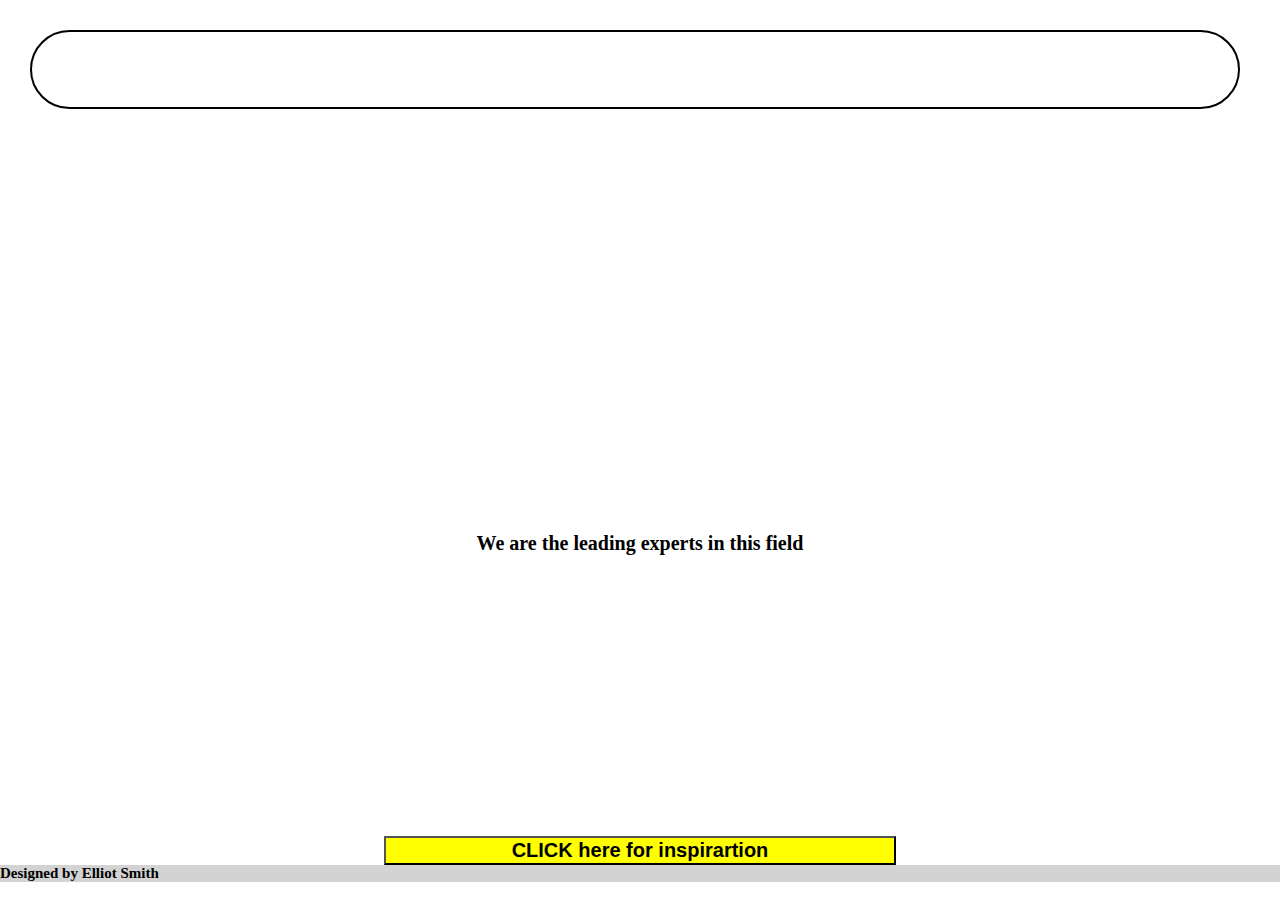
==== index.html @ 24ad8ba5 "firstcommit" ====
<!DOCTYPE html>
<html lang="en">
<head>
    <meta charset="UTF-8">
    <meta name="viewport" content="width=device-width, initial-scale=1.0">
    <link rel="stylesheet" href="style.css">
    <title>Document</title>
</head>
<body>

    <div class="video-container">
        <video class="video" autoplay loop muted>
          <source src="mixkit-modern-houses-at-the-edge-of-town-24945-medium.mp4">
    </div>  
        


    <nav>
        <ul>
          <li><a href="index.html">Home</a></li>
          <li><a href="about.html">About</a></li>
          <li><a href="portfolio.html">Portfolio</a></li>
          <li><a href="contact.html">Contact</a></li>
        </ul>
      </nav>

      <div class="dream">Dream Homes</div>
      <div class="leading">We are the leading experts in this field</div>


   

      <button href="index.html" id="myButton" class="button" onclick="myFunction()">CLICK here for inspirartion</button>

      <footer>
        <h2 class="foot">Designed by Elliot Smith</h2>
        <img class="copy" src="">
      </footer>
      

    
</body>
</html>
---- style.css ----
body {
    margin: 0;
    padding: 0;
    min-height: 100vh; 
    display: flex;
    flex-direction: column;
}
main {
    flex: 1; 
    padding: 20px;
}

nav {
    
border: 2px solid black;
z-index: 10;
margin-top: 30px;
margin-left: 30px;
margin-right: 40px;
border-radius: 40px;

}
nav ul {
text-align: center;

}
nav ul li {
    display: inline-block;
    position: relative;
    text-decoration: none;
    margin-top: 20px;
    padding-right: 30px;
    
}
nav ul li a {
    text-decoration: none;
    text-decoration-color: yellow;
    color: white;
    font-weight: bold;
    font-style: italic;
    text-transform: uppercase;
    font-size: 20px;
    
        
}
nav ul li a:hover {
    color: yellow;
    font-size: 1.6em;
    transition: color 0.5s ease 2ms;
    
    

}
.video {
    width: 100%;
    height: 100%;
    position: absolute;
    object-fit: cover;
    opacity: 0.7;
}
button {
   
    margin-top: auto;
    color: black;
    z-index: 1;
    background-color: yellow;
    font-weight: bold;
    font-size: 20px;
    cursor: pointer;
    
    padding-left: 30px;
    padding-right: 30px;
    margin-right: 30%;
    margin-left: 30%;
   
   
}
button:hover{
    font-size: 2em;
    color: red;
    transition: color 1s ease-in 2ms;
}
.dream {
    color: black;
    margin: auto;
    padding-top: 150px;
    font-size: 80px;
    font-style: italic;
    font-weight: bold;
    z-index: 1;
    cursor: pointer;
    
    
        opacity: 0; /* Set initial opacity to 0 */
        animation: fadeIn 1.5s ease-in-out forwards; /* Apply the fade-in animation */
    }

    @keyframes fadeIn {
        to {
            opacity: 1; /* Set final opacity to 1 */
        }
    }
    .dream:hover {
        color: yellow;
        transition: 1.5s ease-out 2ms;
    }
    




.leading {
    color: black;
    z-index: 10;
    font-weight: bold;
    font-size: 20px;
    margin: auto;
    position: relative;
    padding-bottom: 160px;
}

.foot {
    font-size: 15px;
    margin: 0;
    font-weight: bold;
    z-index: 100;
    background-color: lightgray;
}
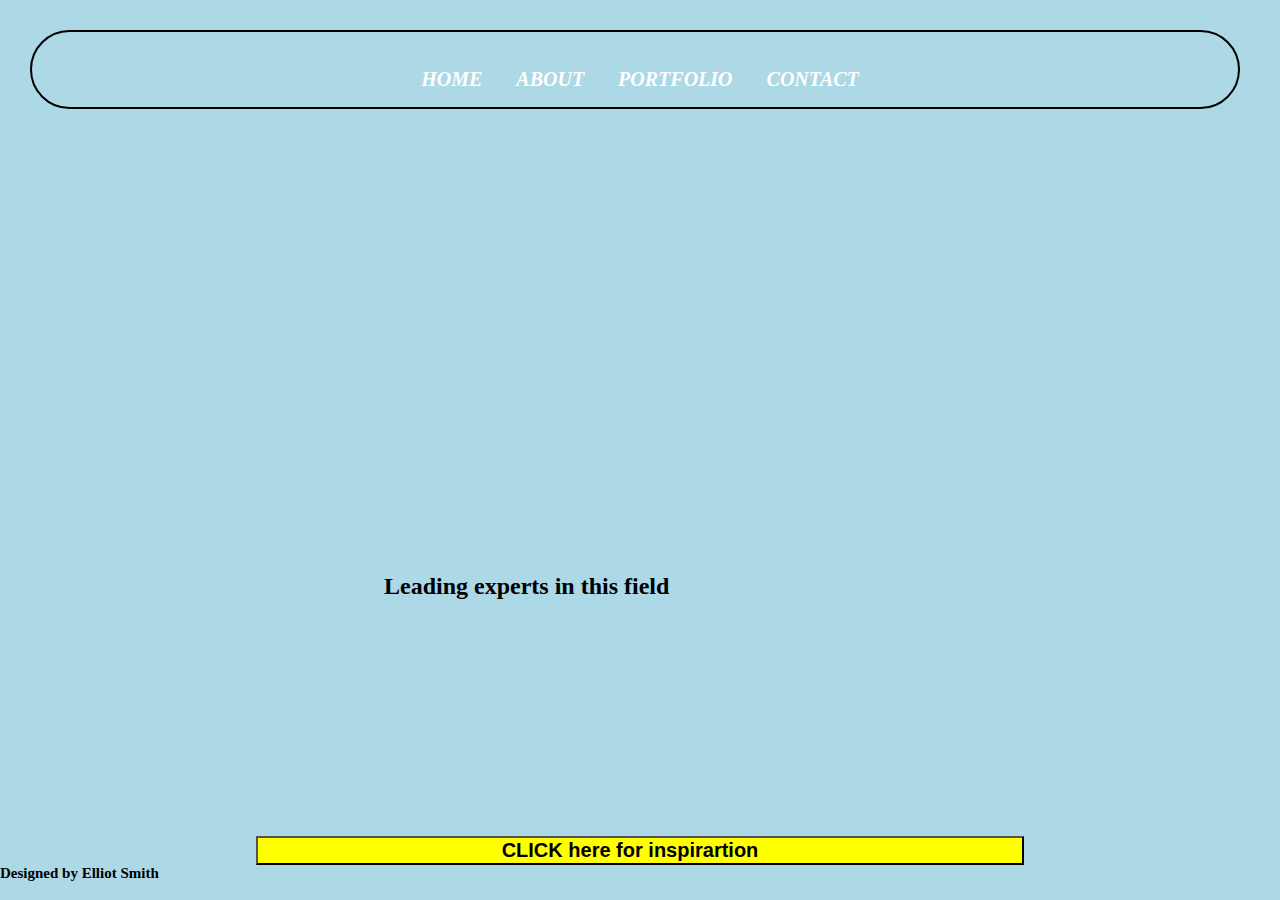
==== commit 91687ec4: "done" ====
--- a/index.html
+++ b/index.html
@@ -25,7 +25,7 @@
       </nav>
 
       <div class="dream">Dream Homes</div>
-      <div class="leading">We are the leading experts in this field</div>
+      <div class="leading">Leading experts in this field</div>
 
 
    
--- a/style.css
+++ b/style.css
@@ -4,12 +4,14 @@
     min-height: 100vh; 
     display: flex;
     flex-direction: column;
+    background-color: lightblue;
 }
 main {
     flex: 1; 
-    padding: 20px;
+    padding: 0px;
+    overflow: scroll;
 }
-
+ 
 nav {
     
 border: 2px solid black;
@@ -18,6 +20,7 @@
 margin-left: 30px;
 margin-right: 40px;
 border-radius: 40px;
+flex-direction: column;
 
 }
 nav ul {
@@ -68,10 +71,10 @@
     font-size: 20px;
     cursor: pointer;
     
-    padding-left: 30px;
-    padding-right: 30px;
-    margin-right: 30%;
-    margin-left: 30%;
+    padding-left: 20px;
+    padding-right: 40px;
+    margin-right: 20%;
+    margin-left: 20%;
    
    
 }
@@ -83,46 +86,53 @@
 .dream {
     color: black;
     margin: auto;
-    padding-top: 150px;
-    font-size: 80px;
+    padding-top: 20px;
+    font-size: 5em;
     font-style: italic;
     font-weight: bold;
     z-index: 1;
-    cursor: pointer;
-    
-    
-        opacity: 0; /* Set initial opacity to 0 */
-        animation: fadeIn 1.5s ease-in-out forwards; /* Apply the fade-in animation */
+    cursor: pointer;    
+    opacity: 0; 
+    animation: fadeIn 1.5s ease-in-out forwards; 
+    width: 100%;
+    padding-left: 10%;
+}
+
+/* Keyframes for fadeIn animation */
+@keyframes fadeIn {
+    to {
+        opacity: 1;
     }
+}
 
-    @keyframes fadeIn {
-        to {
-            opacity: 1; /* Set final opacity to 1 */
-        }
-    }
-    .dream:hover {
-        color: yellow;
-        transition: 1.5s ease-out 2ms;
-    }
-    
-
-
+/* Style for the .dream class on hover */
+.dream:hover {
+    color: yellow;
+        transition: color 1.5s ease-out; }
 
 
 .leading {
     color: black;
     z-index: 10;
     font-weight: bold;
-    font-size: 20px;
+    font-size: 1.5em;
     margin: auto;
     position: relative;
-    padding-bottom: 160px;
+    padding-bottom: px;
+   width: 40%;
 }
+
 
 .foot {
     font-size: 15px;
     margin: 0;
     font-weight: bold;
     z-index: 100;
-    background-color: lightgray;
-}+    background-color: lightblue;
+}
+@media (max-width: 768px) 
+    .leading {
+        font-size: 18px; /* Adjust font size for smaller screens */
+        padding-bottom: 0px; 
+    
+    }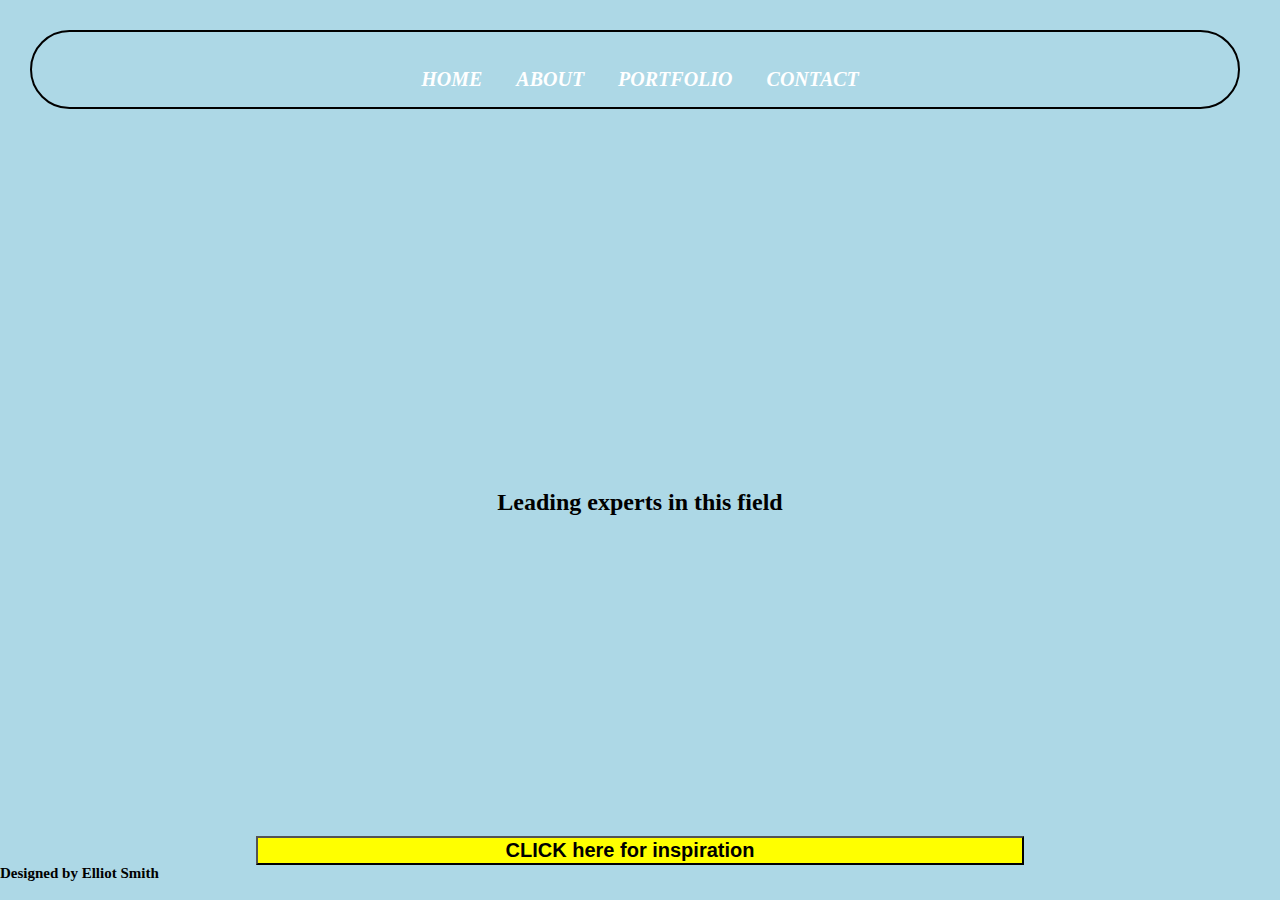
==== commit a4515a9b: "more" ====
--- a/index.html
+++ b/index.html
@@ -30,7 +30,14 @@
 
    
 
-      <button href="index.html" id="myButton" class="button" onclick="myFunction()">CLICK here for inspirartion</button>
+      <button id="myButton" class="button" onclick="redirectToPortfolio()">CLICK here for inspiration</button>
+
+<script>
+    function redirectToPortfolio() {
+        window.location.href = "portfolio.html";
+    }
+</script>
+
 
       <footer>
         <h2 class="foot">Designed by Elliot Smith</h2>
--- a/style.css
+++ b/style.css
@@ -95,7 +95,9 @@
     opacity: 0; 
     animation: fadeIn 1.5s ease-in-out forwards; 
     width: 100%;
-    padding-left: 10%;
+    
+    justify-content: center;
+    text-align: center;
 }
 
 /* Keyframes for fadeIn animation */
@@ -118,8 +120,11 @@
     font-size: 1.5em;
     margin: auto;
     position: relative;
-    padding-bottom: px;
-   width: 40%;
+    padding-bottom: 140px;
+   width: 80%;
+   
+   justify-content: center;
+   text-align: center;
 }
 
 
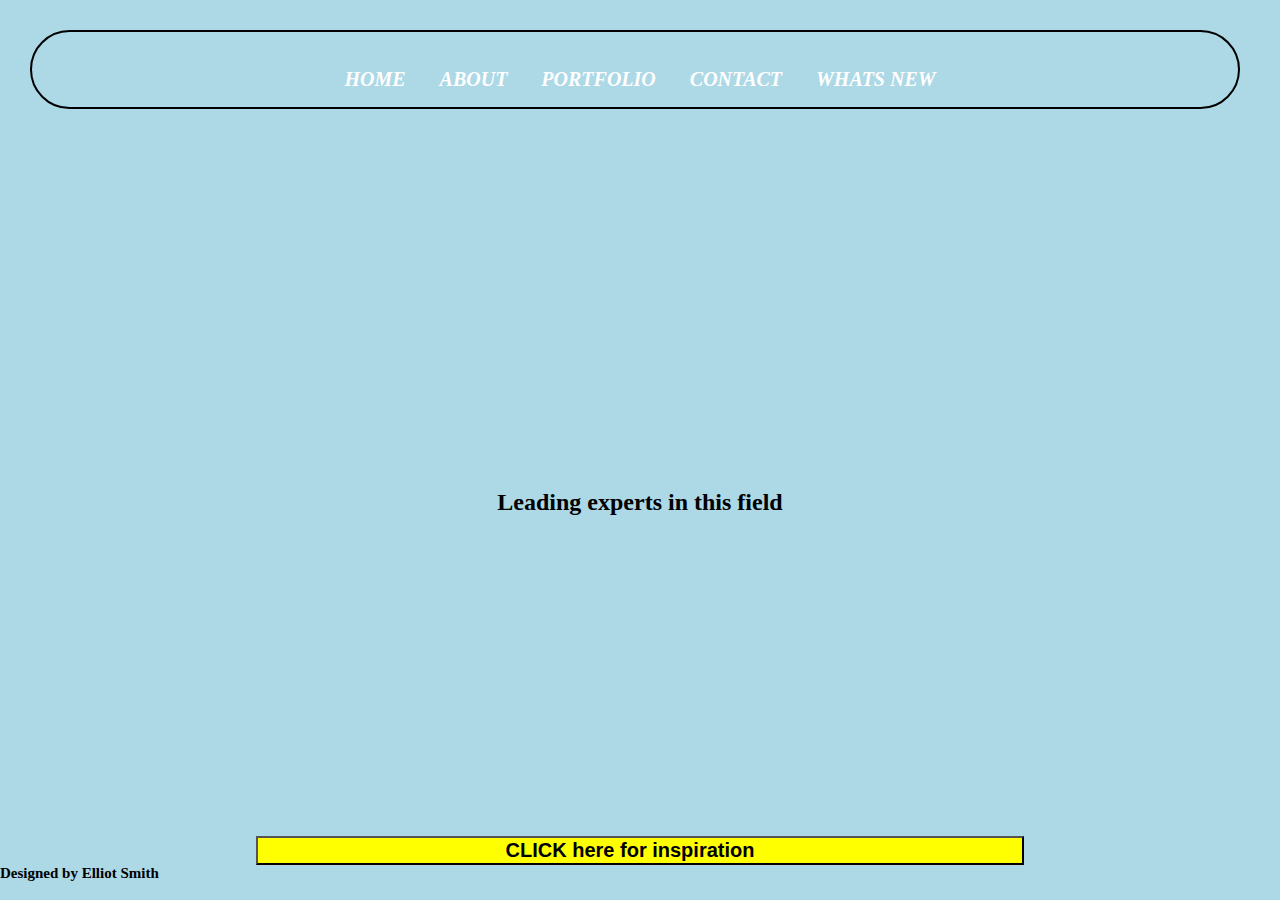
==== commit 107d57ac: "run" ====
--- a/index.html
+++ b/index.html
@@ -21,6 +21,7 @@
           <li><a href="about.html">About</a></li>
           <li><a href="portfolio.html">Portfolio</a></li>
           <li><a href="contact.html">Contact</a></li>
+          <li><a href="Whats new.html">Whats new</a></li>
         </ul>
       </nav>
 
--- a/style.css
+++ b/style.css
@@ -80,7 +80,7 @@
 }
 button:hover{
     font-size: 2em;
-    color: red;
+    color: white;
     transition: color 1s ease-in 2ms;
 }
 .dream {
@@ -93,7 +93,7 @@
     z-index: 1;
     cursor: pointer;    
     opacity: 0; 
-    animation: fadeIn 1.5s ease-in-out forwards; 
+    animation: fadeIn 2s ease-in-out forwards; 
     width: 100%;
     
     justify-content: center;
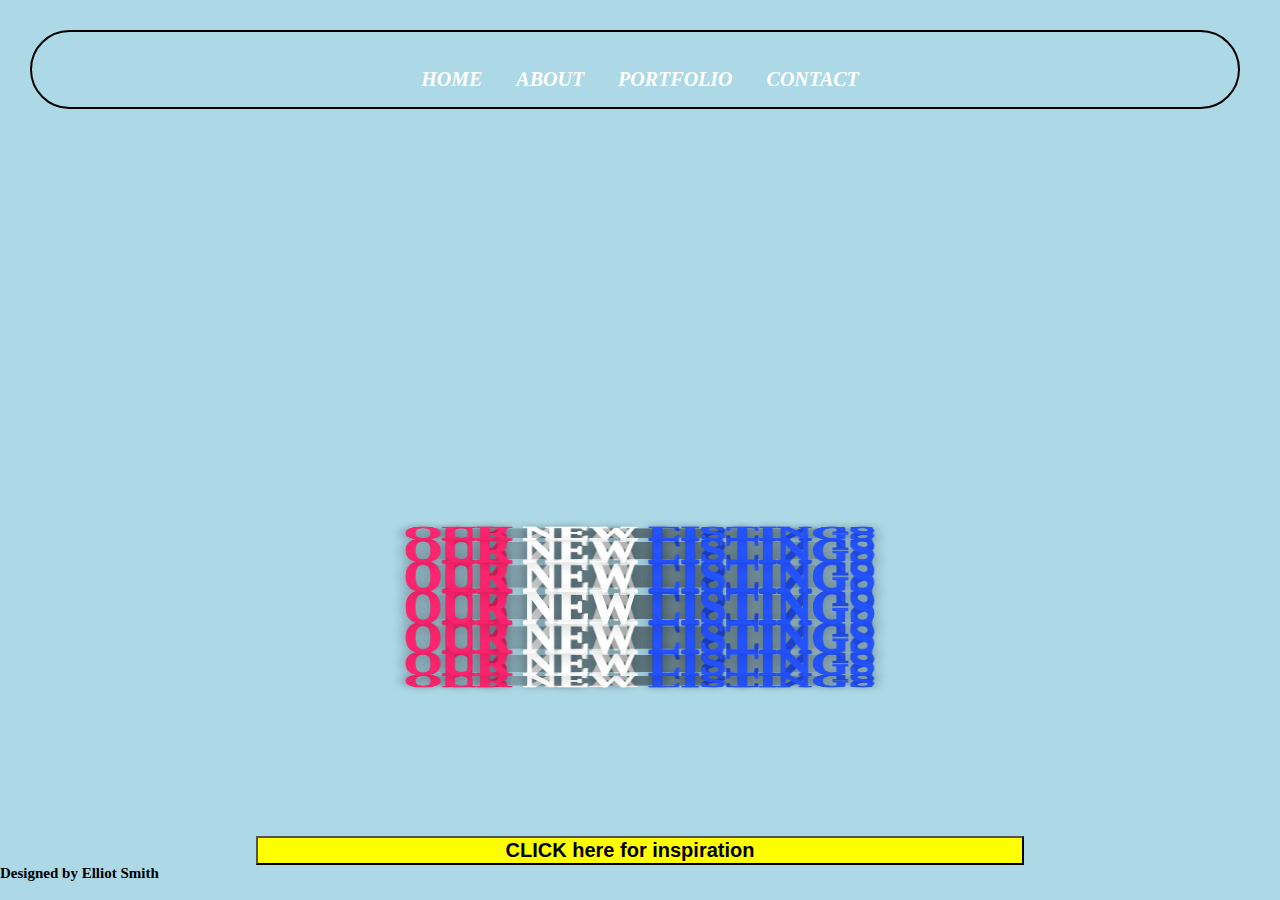
==== commit 296bb726: "run" ====
--- a/index.html
+++ b/index.html
@@ -21,14 +21,35 @@
           <li><a href="about.html">About</a></li>
           <li><a href="portfolio.html">Portfolio</a></li>
           <li><a href="contact.html">Contact</a></li>
-          <li><a href="Whats new.html">Whats new</a></li>
+         
         </ul>
       </nav>
 
       <div class="dream">Dream Homes</div>
-      <div class="leading">Leading experts in this field</div>
+      
 
-
+      <div class="container">
+        <div class="box">
+            <span style="--i:1;"><i>Our</i> new <i>listings</i></span>
+            <span style="--i:2;"><i>Our</i> new <i>listings</i></span>
+            <span style="--i:3;"><i>Our</i> new <i>listings</i></span>
+            <span style="--i:4;"><i>Our</i> new <i>listings</i></span>
+            <span style="--i:5;"><i>Our</i> new <i>listings</i></span>
+            <span style="--i:6;"><i>Our</i> new <i>listings</i></span>
+            <span style="--i:7;"><i>Our</i> new <i>listings</i></span>
+            <span style="--i:8;"><i>Our</i> new <i>listings</i></span>
+            <span style="--i:9;"><i>Our</i> new <i>listings</i></span>
+            <span style="--i:10;"><i>Our</i> new <i>listings</i></span>
+            <span style="--i:11;"><i>Our</i> new <i>listings</i></span>
+            <span style="--i:12;"><i>Our</i> new <i>listings</i></span>
+            <span style="--i:13;"><i>Our</i> new <i>listings</i></span>
+            <span style="--i:14;"><i>Our</i> new <i>listings</i></span>
+            <span style="--i:15;"><i>Our</i> new <i>listings</i></span>
+            <span style="--i:16;"><i>Our</i> new <i>listings</i></span>
+        </div>
+    </div>
+    <br>
+    <br>
    
 
       <button id="myButton" class="button" onclick="redirectToPortfolio()">CLICK here for inspiration</button>
--- a/style.css
+++ b/style.css
@@ -120,9 +120,9 @@
     font-size: 1.5em;
     margin: auto;
     position: relative;
-    padding-bottom: 140px;
+    padding-bottom: 0px;
    width: 80%;
-   
+   margin-bottom: 0px;
    justify-content: center;
    text-align: center;
 }
@@ -140,4 +140,55 @@
         font-size: 18px; /* Adjust font size for smaller screens */
         padding-bottom: 0px; 
     
+    }
+
+    .container {
+        display: flex;
+        justify-content: center;
+        align-items: center;
+        position: relative;
+        
+    }
+    
+    .container .box {
+        transform-style: preserve-3d;
+        animation: animate 25s linear infinite;
+    }
+    
+    @keyframes animate {
+        0% {
+            transform: perspective(1000px) rotateX(0deg) rotate(0deg);
+        }
+        100% {
+            transform: perspective(1000px) rotateX(360deg) rotate(0deg);
+        }
+    }
+    
+    .container .box span {
+        position: absolute;
+        color: #fff;
+        font-size: 3.0em;
+        white-space: nowrap;
+        text-transform: uppercase;
+        background: linear-gradient(90deg, transparent, rgba(0,0,0,0.25), transparent);
+        font-weight: 1000;
+        line-height: 0.50em;
+        padding: 0px;
+        padding-left: px;
+        transform-style: preserve-3d;
+        text-shadow: 0 5px 15px rgba(0, 0, 0, 0.25);
+        transform: translate(-50%, -50%) rotateX(calc(var(--i) * 22.5deg)) translateZ(80px);
+        margin: 0;
+        width: auto;
+        
+    }
+    
+    .container .box span i:nth-child(1) {
+        font-style: initial;
+        color: #ff246f;
+    }
+    
+    .container .box span i:nth-child(2) {
+        font-style: initial;
+        color: #2453ff;
     }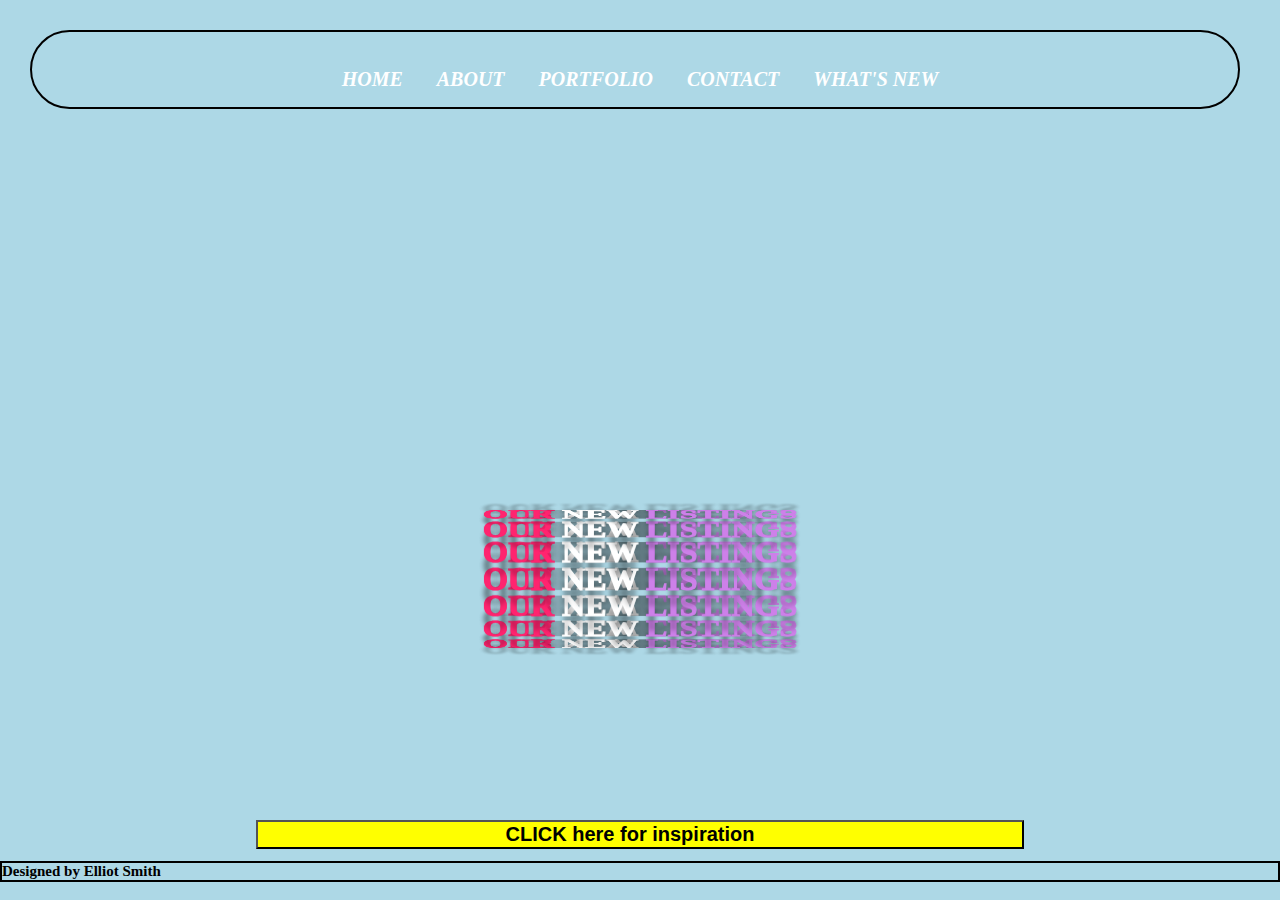
==== commit fb63af76: "run" ====
--- a/index.html
+++ b/index.html
@@ -21,7 +21,7 @@
           <li><a href="about.html">About</a></li>
           <li><a href="portfolio.html">Portfolio</a></li>
           <li><a href="contact.html">Contact</a></li>
-         
+          <li><a href="whatsnew.html">What's new</a></li>
         </ul>
       </nav>
 
--- a/style.css
+++ b/style.css
@@ -86,7 +86,6 @@
 .dream {
     color: black;
     margin: auto;
-    padding-top: 20px;
     font-size: 5em;
     font-style: italic;
     font-weight: bold;
@@ -95,7 +94,7 @@
     opacity: 0; 
     animation: fadeIn 2s ease-in-out forwards; 
     width: 100%;
-    
+    padding-bottom: 90px;
     justify-content: center;
     text-align: center;
 }
@@ -130,15 +129,16 @@
 
 .foot {
     font-size: 15px;
-    margin: 0;
+    margin-bottom: 0;
     font-weight: bold;
     z-index: 100;
-    background-color: lightblue;
+    background-color: transparent;
+    border: 2px solid black;
 }
 @media (max-width: 768px) 
     .leading {
-        font-size: 18px; /* Adjust font size for smaller screens */
-        padding-bottom: 0px; 
+        
+        
     
     }
 
@@ -146,7 +146,8 @@
         display: flex;
         justify-content: center;
         align-items: center;
-        position: relative;
+        position: flex;
+        margin-bottom: 60px;
         
     }
     
@@ -165,21 +166,22 @@
     }
     
     .container .box span {
-        position: absolute;
+        position: fixed;
         color: #fff;
-        font-size: 3.0em;
+        font-size: 2.0em;
         white-space: nowrap;
         text-transform: uppercase;
         background: linear-gradient(90deg, transparent, rgba(0,0,0,0.25), transparent);
         font-weight: 1000;
-        line-height: 0.50em;
-        padding: 0px;
-        padding-left: px;
+        line-height: 0.70em;
+        padding-top: 0px;
+        padding-right: 0px;
         transform-style: preserve-3d;
-        text-shadow: 0 5px 15px rgba(0, 0, 0, 0.25);
-        transform: translate(-50%, -50%) rotateX(calc(var(--i) * 22.5deg)) translateZ(80px);
-        margin: 0;
+        text-shadow: 0 15px 5px rgba(0, 0, 0, 0.25);
+        transform: translate(-50%, -50%) rotateX(calc(var(--i) * 22.5deg)) translateZ(70px);
+        margin: auto;
         width: auto;
+        
         
     }
     
@@ -190,5 +192,6 @@
     
     .container .box span i:nth-child(2) {
         font-style: initial;
-        color: #2453ff;
+        color: rgb(205, 128, 233);
+        
     }